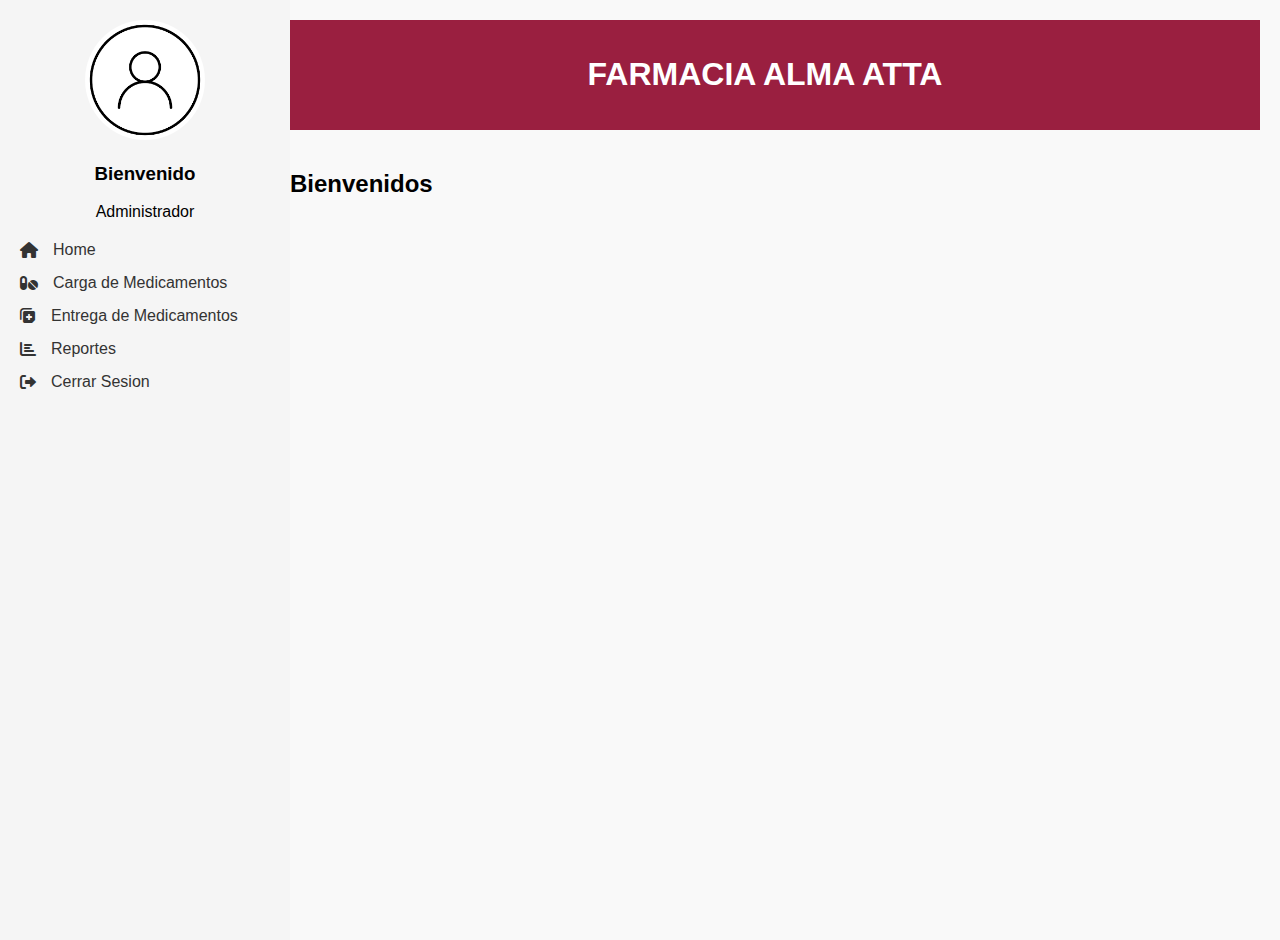
==== Home/home.html @ 7ec0ea62 "Agregue carpetas Home, Upload, Delivery y Report, cada uno con su corresponiente HTML-CSS-JS" ====
<!DOCTYPE html>
<html lang="es">
<head>
    <meta charset="UTF-8">
    <meta name="viewport" content="width=device-width, initial-scale=1.0">
    <title>Página de Inicio - Centro de Salud Municipal</title>
    <link rel="stylesheet" href="styles.css">
    <link rel="stylesheet" href="https://cdnjs.cloudflare.com/ajax/libs/font-awesome/6.0.0-beta3/css/all.min.css">

</head>
<body>
    <div class="sidebar">
        <div class="profile">
            <img src="/Imagenes/user-img.png" alt="Perfil" class="profile-img">
            <h3>Bienvenido</h3>
            <p>Administrador</p>
    
        </div>
        <ul>
            <li><a href="/Home/home.html"><i class="fas fa-home"></i> Home</a></li>
            <li><a href="/Upload/upload.html"><i class="fas fa-pills"></i> Carga de Medicamentos</a></li>
            <li><a href="/Delivery/delivery.html"><i class="fas fa-notes-medical"></i> Entrega de Medicamentos</a></li>
            <li><a href="/Reports/reports.html"><i class="fas fa-chart-bar"></i> Reportes</a></li>
            <li><a href="/Login/Index.html"><i class="fas fa-sign-out-alt"></i> Cerrar Sesion</a></li>
        </ul>
    </div>

    <div class="main-content">
        <div class="header">
            <h1>FARMACIA ALMA ATTA</h1>
        </div>
        <div class="content">
            <h2>Bienvenidos</h2>
            
        </div>
    </div>
</body>
</html>
---- Home/styles.css ----
body {
    font-family: Arial, sans-serif;
    margin: 0;
    display: flex;
}

.sidebar {
    width: 250px;
    background-color: #f5f5f5;
    padding: 20px;
    position: fixed;
    height: 100%;
    transition: transform 0.3s ease;
    left: 0;
    top: 0;

}

.sidebar .profile {
    text-align: center;
    margin-bottom: 20px;
}

.sidebar .profile-img {
    width: 120px;
    height: 120px;
    border-radius: 50%;
}

.sidebar ul {
    list-style-type: none;
    padding: 0;
}

.sidebar ul li {
    margin: 15px 0;
}

.sidebar ul li a {
    text-decoration: none;
    color: #333;
    font-size: 16px;
    display: flex;
    align-items: center;

}

.sidebar ul li a:hover {
    background-color: #e0e0e0;
    padding-left: 10px;
    border-radius: 5px;
}

.main-content {
    margin-left: 250px;
    padding: 20px;
    width: calc(100% - 250px);
    background-color: #f9f9f9;
    min-height: 100vh;
}

.header {
    background-color: #9a1f40;
    color: white;
    padding: 15px;
    text-align: center;
}

.content {
    padding: 20px;
}

.calendar {
    background-color: #ffffff;
    padding: 20px;
    border-radius: 10px;
    box-shadow: 0 2px 5px rgba(0,0,0,0.1);
}

i.fas{
    margin-right: 15px;

}
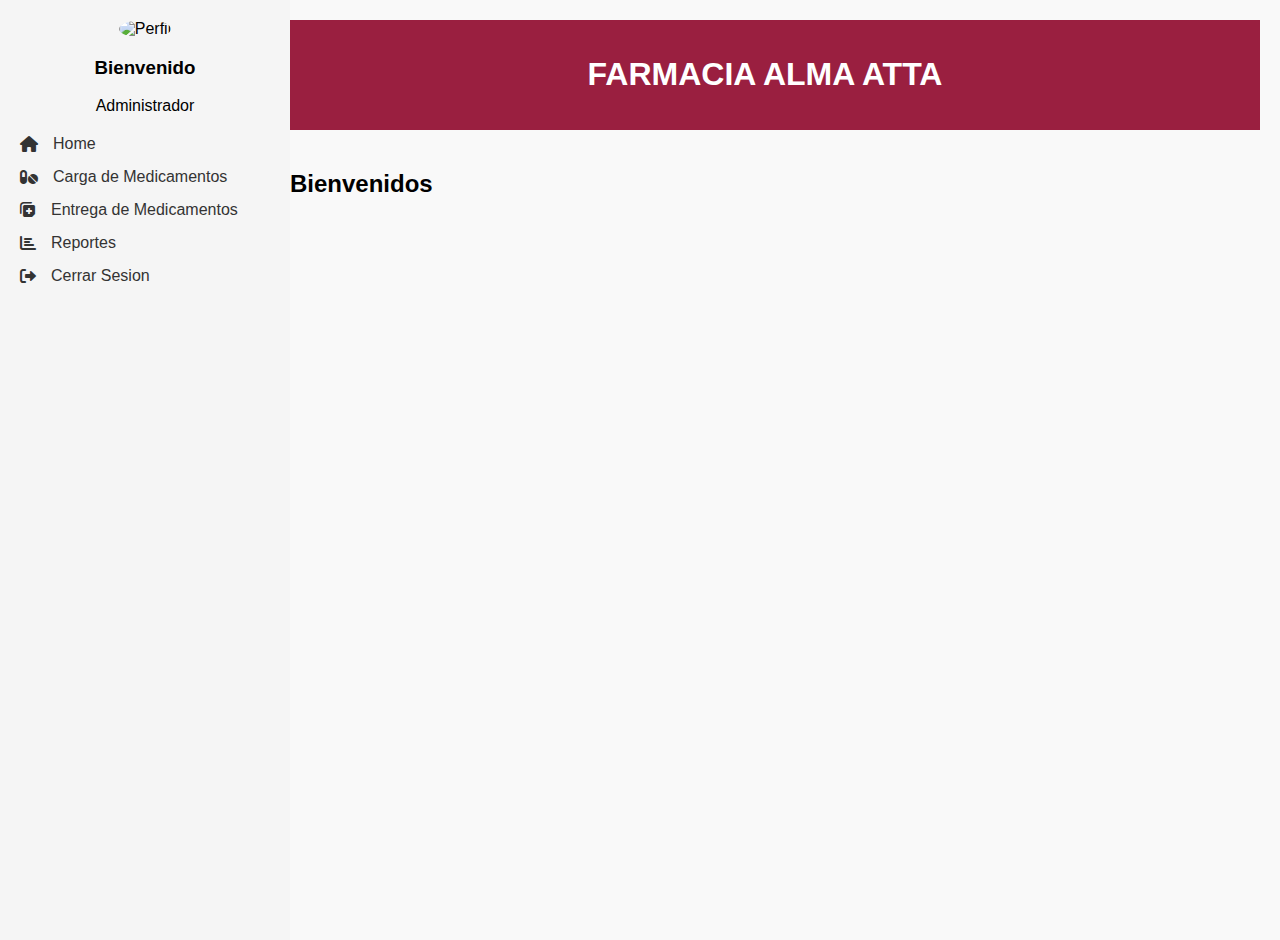
==== commit 788df443: "Paso a XAMPP" ====
--- a/Home/home.html
+++ b/Home/home.html
@@ -11,13 +11,13 @@
 <body>
     <div class="sidebar">
         <div class="profile">
-            <img src="/Imagenes/user-img.png" alt="Perfil" class="profile-img">
+            <img src="./Imagenes/user-img.png" alt="Perfil" class="profile-img">
             <h3>Bienvenido</h3>
             <p>Administrador</p>
     
         </div>
         <ul>
-            <li><a href="/Home/home.html"><i class="fas fa-home"></i> Home</a></li>
+            <li><a href="/Login/Index.html"><i class="fas fa-home"></i> Home</a></li>
             <li><a href="/Upload/upload.html"><i class="fas fa-pills"></i> Carga de Medicamentos</a></li>
             <li><a href="/Delivery/delivery.html"><i class="fas fa-notes-medical"></i> Entrega de Medicamentos</a></li>
             <li><a href="/Reports/reports.html"><i class="fas fa-chart-bar"></i> Reportes</a></li>
